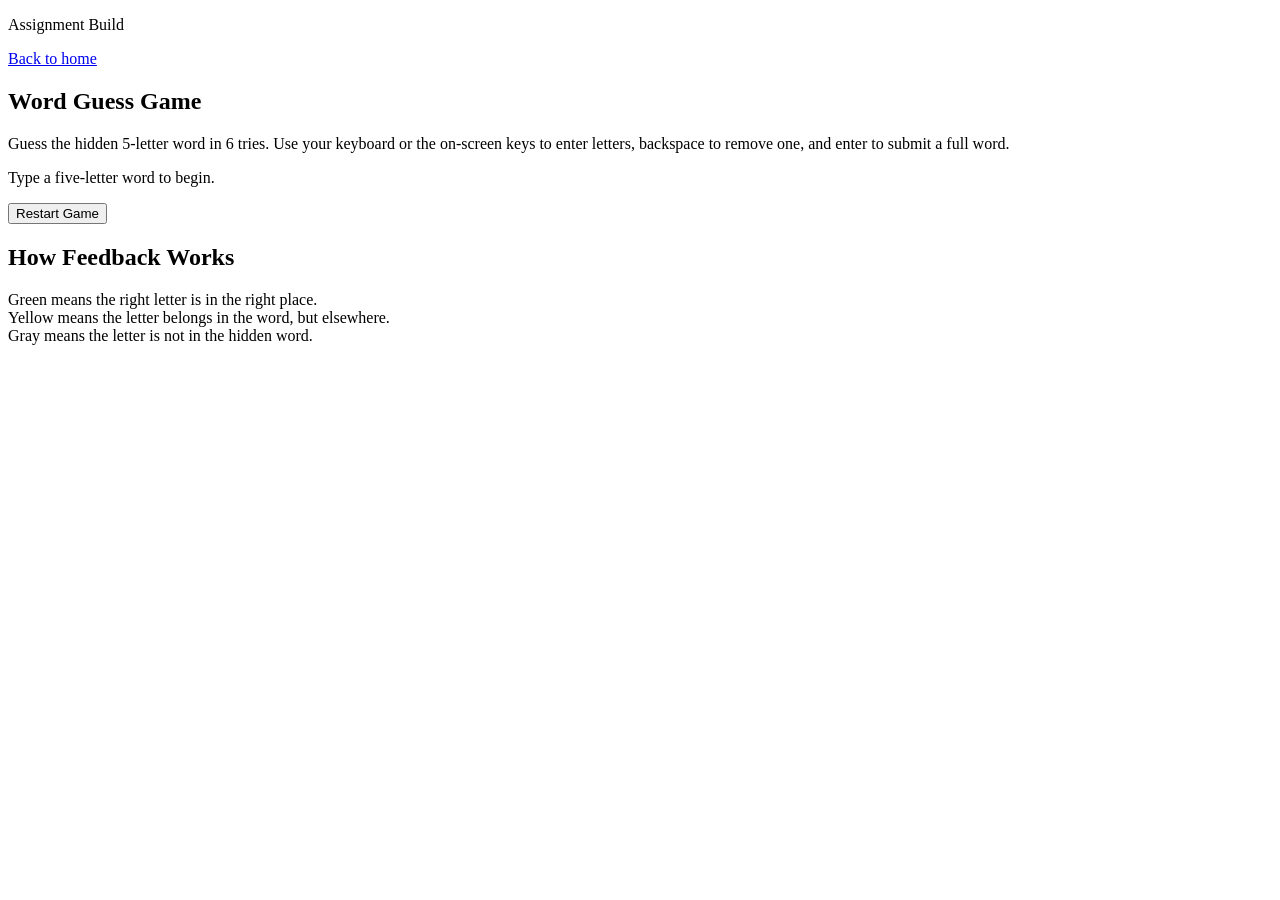
==== word-game.html @ db4e0639 "Add files via upload" ====
<!DOCTYPE html>
<html lang="en">
<head>
  <meta charset="UTF-8">
  <meta name="viewport" content="width=device-width, initial-scale=1.0">
  <title>Word Guess Game</title>
  <link rel="preconnect" href="https://fonts.googleapis.com">
  <link rel="preconnect" href="https://fonts.gstatic.com" crossorigin>
  <link href="https://fonts.googleapis.com/css2?family=Fraunces:opsz,wght@9..144,600;9..144,700&family=Space+Grotesk:wght@400;500;700&display=swap" rel="stylesheet">
  <link rel="stylesheet" href="css/site.css">
  <link rel="stylesheet" href="css/word-game.css">
  <script src="js/word-game.js" defer></script>
</head>
<body>
  <main class="shell">
    <section class="hero-card game-layout">
      <div class="page-intro">
        <p class="eyebrow">Assignment Build</p>
        <a class="text-link" href="index.html">Back to home</a>
      </div>

      <h1>Word Guess Game</h1>
      <p class="lede">
        Guess the hidden 5-letter word in 6 tries. Use your keyboard or the on-screen keys
        to enter letters, backspace to remove one, and enter to submit a full word.
      </p>

      <section class="game-panel" aria-label="Word game">
        <div class="board-wrap">
          <div class="board" id="board" aria-label="Guess board"></div>
        </div>

        <div class="game-sidebar">
          <p class="status status--info" id="status" aria-live="polite">
            Type a five-letter word to begin.
          </p>

          <div class="controls">
            <button class="button-link button-link--secondary" id="restart-button" type="button">
              Restart Game
            </button>
          </div>

          <section class="legend" aria-label="Feedback colors">
            <h2>How Feedback Works</h2>
            <div class="legend-item">
              <span class="legend-swatch legend-swatch--correct"></span>
              <span>Green means the right letter is in the right place.</span>
            </div>
            <div class="legend-item">
              <span class="legend-swatch legend-swatch--present"></span>
              <span>Yellow means the letter belongs in the word, but elsewhere.</span>
            </div>
            <div class="legend-item">
              <span class="legend-swatch legend-swatch--absent"></span>
              <span>Gray means the letter is not in the hidden word.</span>
            </div>
          </section>
        </div>
      </section>

      <section class="keyboard-panel" aria-label="On-screen keyboard">
        <div class="keyboard" id="keyboard"></div>
      </section>
    </section>
  </main>
</body>
</html>
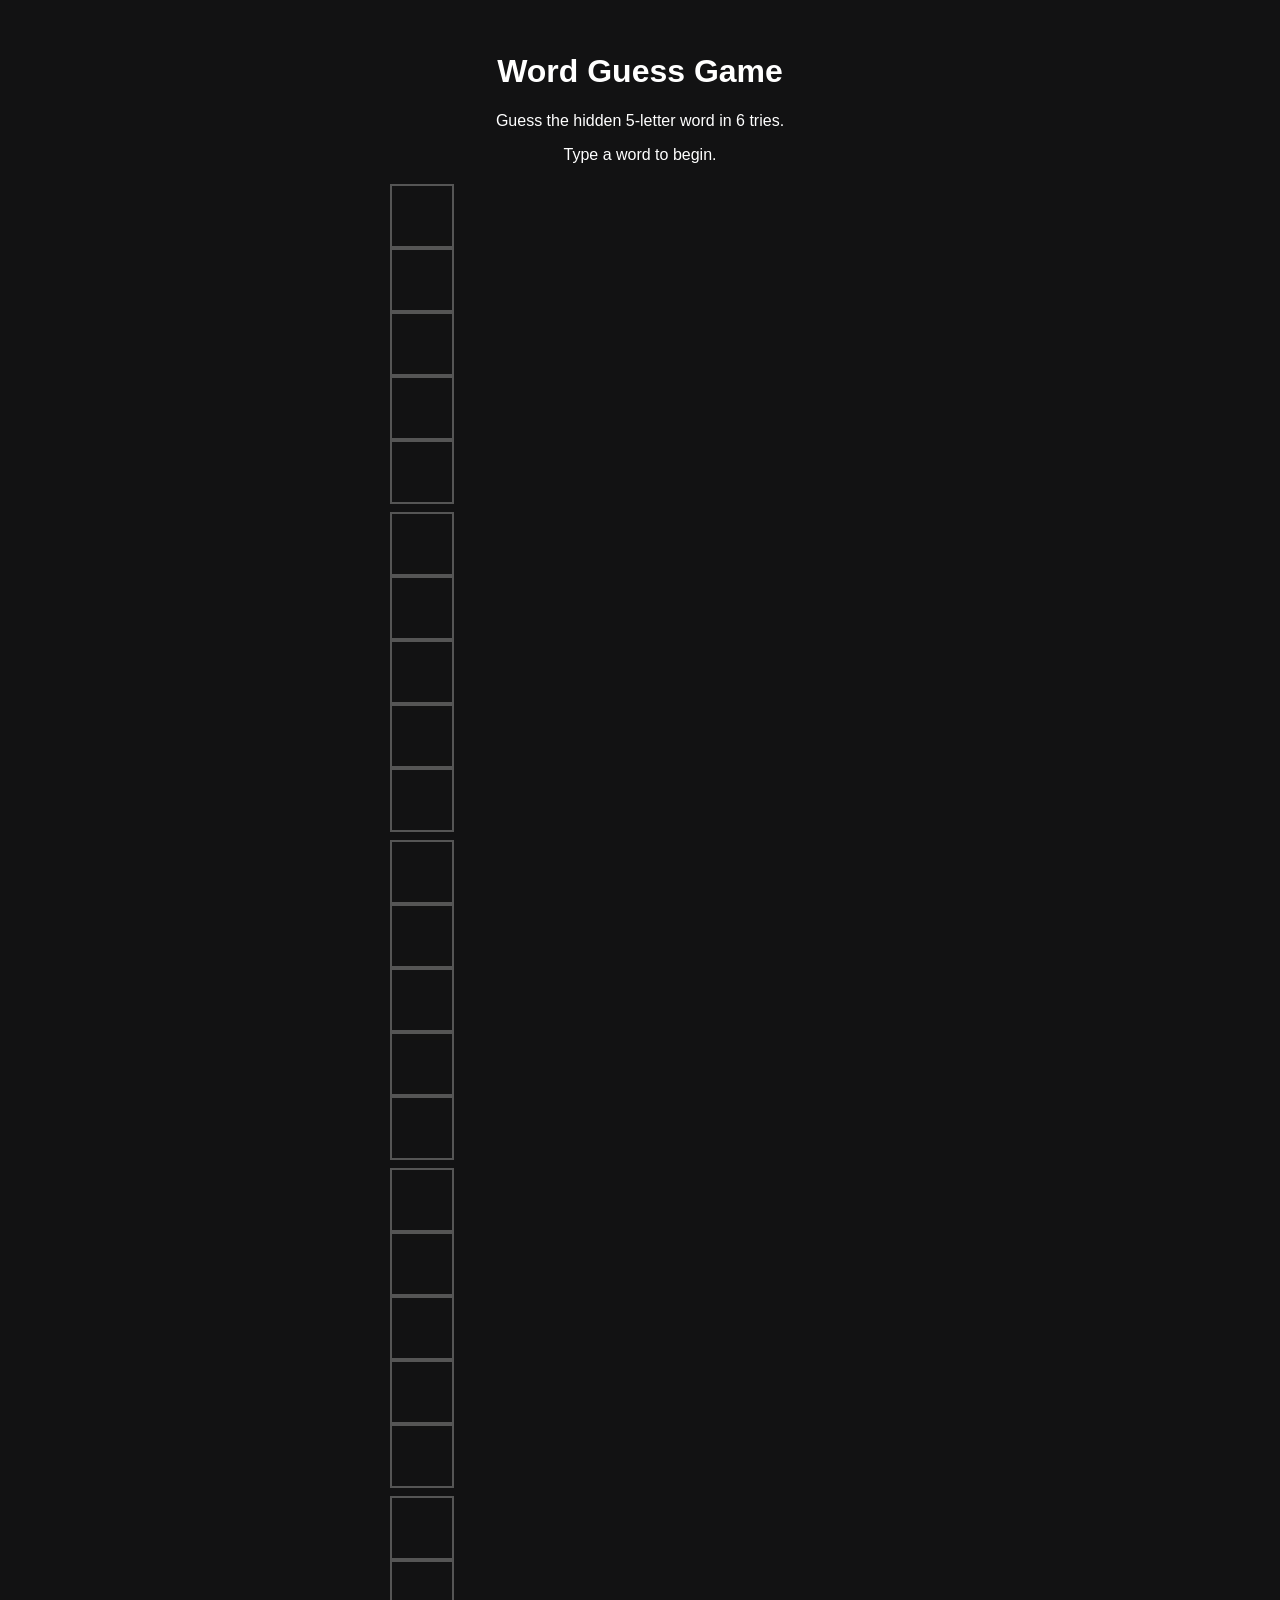
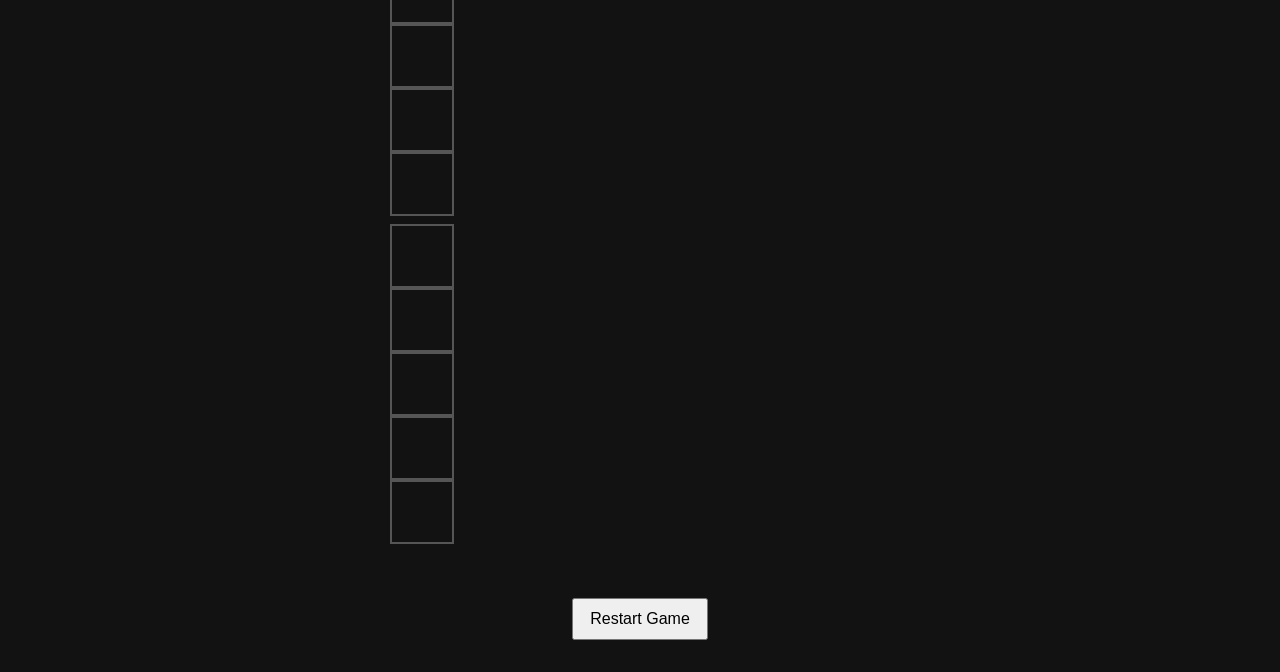
==== commit 16c378d8: "Refactor HTML structure for word game" ====
--- a/word-game.html
+++ b/word-game.html
@@ -1,68 +1,22 @@
 <!DOCTYPE html>
 <html lang="en">
 <head>
-  <meta charset="UTF-8">
-  <meta name="viewport" content="width=device-width, initial-scale=1.0">
+  <meta charset="UTF-8" />
+  <meta name="viewport" content="width=device-width, initial-scale=1.0" />
   <title>Word Guess Game</title>
-  <link rel="preconnect" href="https://fonts.googleapis.com">
-  <link rel="preconnect" href="https://fonts.gstatic.com" crossorigin>
-  <link href="https://fonts.googleapis.com/css2?family=Fraunces:opsz,wght@9..144,600;9..144,700&family=Space+Grotesk:wght@400;500;700&display=swap" rel="stylesheet">
-  <link rel="stylesheet" href="css/site.css">
-  <link rel="stylesheet" href="css/word-game.css">
-  <script src="js/word-game.js" defer></script>
+  <link rel="stylesheet" href="css/word-game.css" />
 </head>
 <body>
-  <main class="shell">
-    <section class="hero-card game-layout">
-      <div class="page-intro">
-        <p class="eyebrow">Assignment Build</p>
-        <a class="text-link" href="index.html">Back to home</a>
-      </div>
+  <main class="container">
+    <h1>Word Guess Game</h1>
+    <p>Guess the hidden 5-letter word in 6 tries.</p>
+    <p>Type a word to begin.</p>
 
-      <h1>Word Guess Game</h1>
-      <p class="lede">
-        Guess the hidden 5-letter word in 6 tries. Use your keyboard or the on-screen keys
-        to enter letters, backspace to remove one, and enter to submit a full word.
-      </p>
+    <div id="board" class="board"></div>
+    <p id="status" class="status"></p>
+    <button id="restartBtn">Restart Game</button>
+  </main>
 
-      <section class="game-panel" aria-label="Word game">
-        <div class="board-wrap">
-          <div class="board" id="board" aria-label="Guess board"></div>
-        </div>
-
-        <div class="game-sidebar">
-          <p class="status status--info" id="status" aria-live="polite">
-            Type a five-letter word to begin.
-          </p>
-
-          <div class="controls">
-            <button class="button-link button-link--secondary" id="restart-button" type="button">
-              Restart Game
-            </button>
-          </div>
-
-          <section class="legend" aria-label="Feedback colors">
-            <h2>How Feedback Works</h2>
-            <div class="legend-item">
-              <span class="legend-swatch legend-swatch--correct"></span>
-              <span>Green means the right letter is in the right place.</span>
-            </div>
-            <div class="legend-item">
-              <span class="legend-swatch legend-swatch--present"></span>
-              <span>Yellow means the letter belongs in the word, but elsewhere.</span>
-            </div>
-            <div class="legend-item">
-              <span class="legend-swatch legend-swatch--absent"></span>
-              <span>Gray means the letter is not in the hidden word.</span>
-            </div>
-          </section>
-        </div>
-      </section>
-
-      <section class="keyboard-panel" aria-label="On-screen keyboard">
-        <div class="keyboard" id="keyboard"></div>
-      </section>
-    </section>
-  </main>
+  <script src="js/word-game.js"></script>
 </body>
 </html>
--- a/css/word-game.css
+++ b/css/word-game.css
@@ -0,0 +1,65 @@
+body {
+  font-family: Arial, sans-serif;
+  background: #121213;
+  color: white;
+  text-align: center;
+  margin: 0;
+  padding: 2rem;
+}
+
+.container {
+  max-width: 500px;
+  margin: 0 auto;
+}
+
+.board {
+  display: grid;
+  grid-template-rows: repeat(6, 1fr);
+  gap: 8px;
+  margin: 20px 0;
+}
+
+.row {
+  display: grid;
+  grid-template-columns: repeat(5, 60px);
+  gap: 8px;
+  justify-content: center;
+}
+
+.tile {
+  width: 60px;
+  height: 60px;
+  border: 2px solid #555;
+  display: flex;
+  align-items: center;
+  justify-content: center;
+  font-size: 2rem;
+  font-weight: bold;
+  text-transform: uppercase;
+}
+
+.correct {
+  background: #538d4e;
+  border-color: #538d4e;
+}
+
+.present {
+  background: #b59f3b;
+  border-color: #b59f3b;
+}
+
+.absent {
+  background: #3a3a3c;
+  border-color: #3a3a3c;
+}
+
+.status {
+  min-height: 24px;
+  margin: 10px 0;
+}
+
+button {
+  padding: 10px 16px;
+  font-size: 1rem;
+  cursor: pointer;
+}
